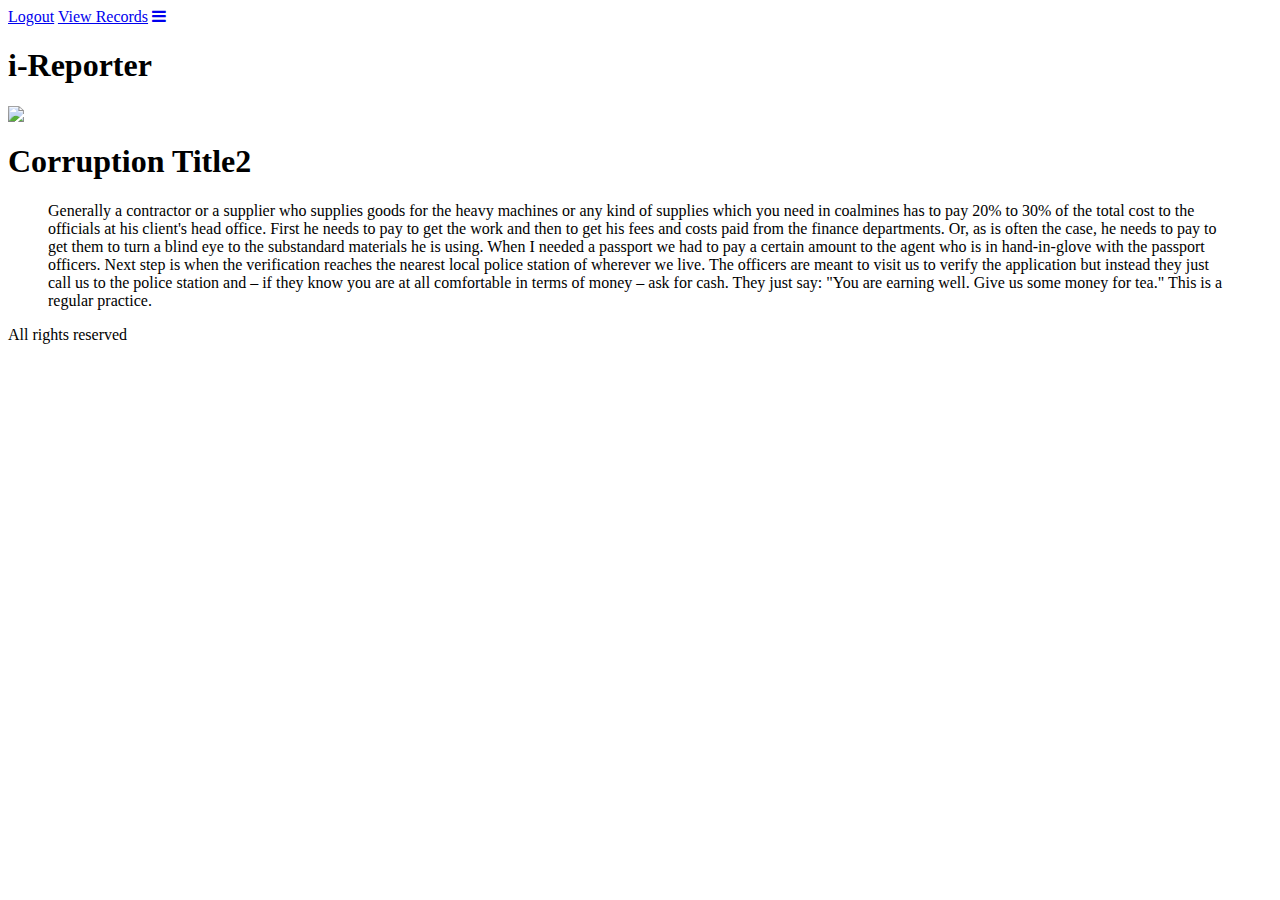
==== UI/admindet.html @ dbd6e0ab "Merge pull request #9 from digit2018/ft-record-detail-page-162265254" ====
<html>
    <head>
        <title>details</title>
        <link rel="stylesheet" href="static/css/main.css">
        <link rel="stylesheet" href="https://cdnjs.cloudflare.com/ajax/libs/font-awesome/4.7.0/css/font-awesome.min.css">
        <script type="javascript" src="Static/js/main.js"></script>
    </head>
    <body>
        <div class="pages-main-content">
            <header>
                <div class="header-content">
                    <a href="index.html">Logout</a>
                    <a href="adminviewrecords.html">View Records</a>
                    <a href="javascript:void(0);" class="icon" onclick="togle()">
                        <i class="fa fa-bars"></i>
                    </a>
                    <h1><span class="letterI">i</span>-Reporter</h1>
                </div>
            </header>
            <div class="pages-content">
                <div class="detail-content">
                    <img src="Static/images/corruption1.jpg"></item1>
                    <h1>Corruption Title2</h1>
                    <blockquote>
                        Generally a contractor or a supplier who supplies
                        goods for the heavy machines or any kind of supplies 
                        which you need in coalmines has to pay 20% to 30% of 
                        the total cost to the officials at his client's head 
                        office. First he needs to pay to get the work and then
                        to get his fees and costs paid from the finance departments. 
                        Or, as is often the case, he needs to pay to get them to turn
                        a blind eye to the substandard materials he is using. When 
                        I needed a passport we had to pay a certain amount to the 
                        agent who is in hand-in-glove with the passport officers.
                        Next step is when the verification reaches the nearest local
                        police station of wherever we live. The officers are meant to 
                        visit us to verify the application but instead they just call
                        us to the police station and – if they know you are at all 
                        comfortable in terms of money – ask for cash. They just say:
                        "You are earning well. Give us some money for tea." This is 
                        a regular practice.
                    </blockquote>
                </div>
            </div>
            <footer>
                <p>All rights reserved</p>
            </footer>
        </div>
    </body>
</html>
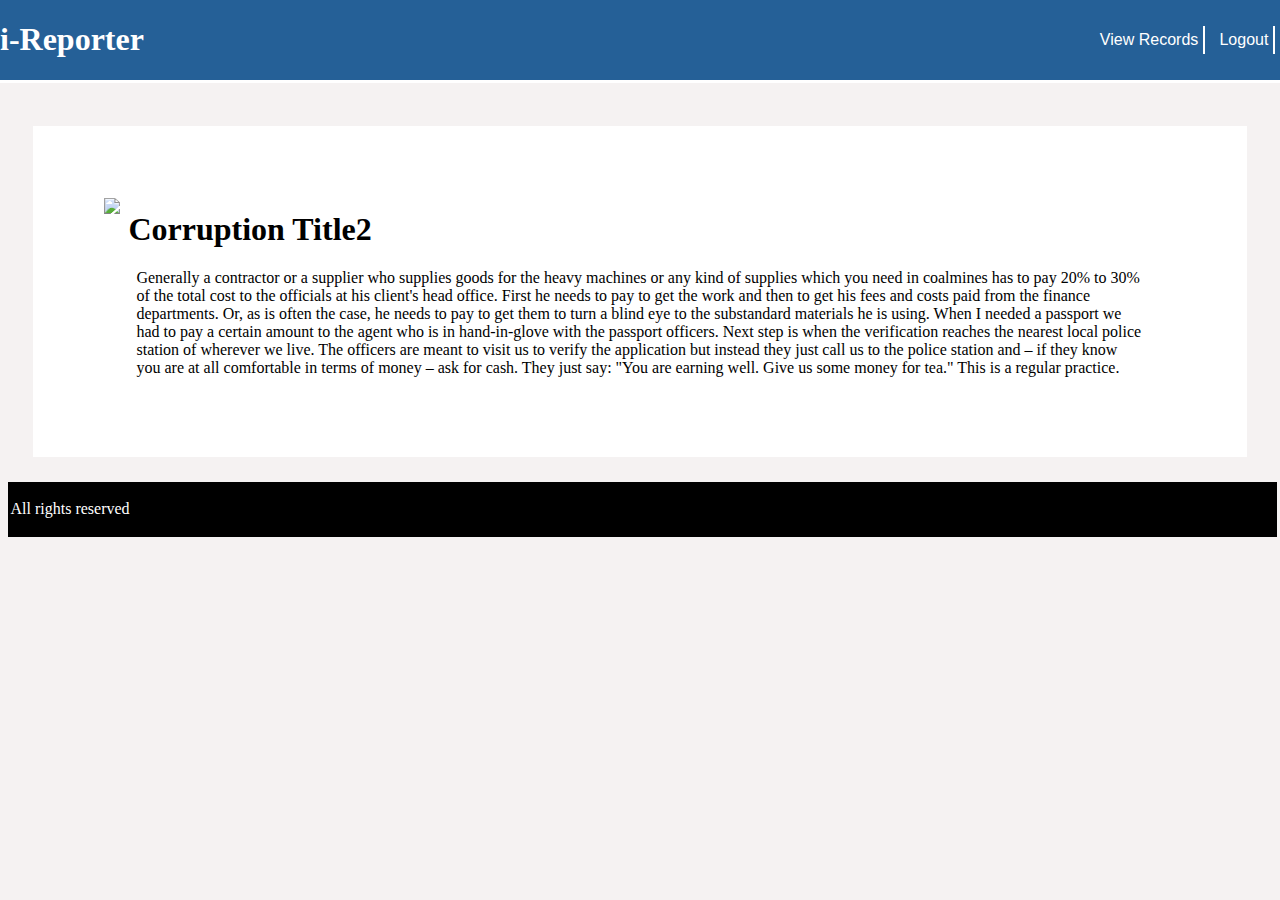
==== commit fb9acc4b: "[finishes #162265349] create user account api" ====
--- a/UI/admindet.html
+++ b/UI/admindet.html
@@ -1,7 +1,7 @@
 <html>
     <head>
         <title>details</title>
-        <link rel="stylesheet" href="static/css/main.css">
+        <link rel="stylesheet" href="Static/css/main.css">
         <link rel="stylesheet" href="https://cdnjs.cloudflare.com/ajax/libs/font-awesome/4.7.0/css/font-awesome.min.css">
         <script type="javascript" src="Static/js/main.js"></script>
     </head>
--- a/UI/Static/css/main.css
+++ b/UI/Static/css/main.css
@@ -0,0 +1,224 @@
+header{
+    left: 0;
+    top: 0;
+    position: fixed;
+    width: 100%;
+    background-color: rgb(37, 96, 151);
+    border-bottom: 3px solid white;
+}
+
+header h1{
+    color: white;
+}
+
+header a{
+    text-decoration: none;
+    float: right;
+    color: white;
+    margin: 0.3em;
+    border-right: 2px solid white;
+    padding: 0.3em;
+    font-family: 'Gill Sans', 'Gill Sans MT', Calibri, 'Trebuchet MS', sans-serif;
+}
+
+body{
+    background: rgb(245, 242, 242);
+}
+
+.content{
+    margin: 10%;
+}
+
+.letterI{
+    color: white;
+}
+
+.form-content h1{
+    text-align: center;
+    color: white;
+}
+
+.form-content{
+    background-color: rgb(37, 96, 151);
+    border: 1px solid rgb(37, 96, 151);
+    border-radius: 2em;
+    margin-left: auto;
+    margin-right: auto;
+    padding: 2%;
+    width: 60%;
+}
+
+.form-content input{
+    border: 0px;
+    border-radius: 2em;
+    display: block;
+    width: 100%;
+    padding: 2%;
+}
+
+.login-text{
+    text-align: center;
+    color: white;
+}
+
+.login-text a{
+    text-decoration: none;
+    color: white;
+}
+
+.form-content a{
+    text-decoration: none;
+}
+
+.pages-content{
+    margin-top: 10%;
+}
+
+.redflag-content{
+    display: grid;
+    grid-template-columns: auto auto;
+    grid-gap: 3%;
+    border: 0px;
+    background: white;
+    padding: 5%;
+    margin: 2%;
+}
+
+.redflag-content input{
+    width: 100%;
+    border: 2px solid rgb(37, 96, 151);
+    border-radius: 2em;
+    padding: 1%;
+}
+
+.redflag-content textarea{
+    width: 100%;
+    border: 2px solid rgb(37, 96, 151);
+}
+
+.image-upload input{
+    width: 40%;
+}
+.buttons input{
+    background: rgb(37, 96, 151); 
+    color: white;
+}
+
+.sub input{
+    width: 30%;
+}
+
+.view-buttons input{
+    border: none;
+    width: 40%;
+    float: right;
+    margin: 0.2em;
+}
+
+.delete input{
+    background: white;
+    color: white;
+}
+
+.primary-button input{
+    background: rgb(37, 96, 151);
+    color: white;
+}
+
+.redflag-content h1{
+    color: rgb(37, 96, 151);
+}
+
+.label{
+    font-weight: bold;
+    color: rgb(37, 96, 151);
+}
+
+item2 a{
+    text-decoration: none;
+}
+
+.detail-content{
+    border: 0px;
+    background: white;
+    padding: 5%;
+    margin: 2%;
+}
+
+.detail-content img{
+    float: left;
+    margin: 0.5em;
+}
+
+.lat-long-input input{
+    width: 40%;
+    margin: 0.5%;
+}
+
+footer{
+    left: 0;
+    bottom: 0;
+    width: 100%;
+    background-color: black;
+    color: white;
+    padding: 0.2%;
+}
+
+.header-content .icon {
+    display: none;
+}
+@media only screen and (max-width: 600px) {
+    
+    .content{
+        padding-top: 20%;
+    }
+    .redflag-content input{
+        display: block;
+        margin: 0.5em;
+        width: 100%;
+    }
+
+    .redflag-content textarea{
+        width: 100%;
+    }
+
+    .redflag-content{
+        display: grid;
+        grid-template-columns: auto;
+        grid-gap: 3%;
+        border: 0px;
+        background: white;
+        padding: 10%;
+        margin: 3%;
+    }
+
+    .pages-content{
+        margin-top: 25%;
+    }
+
+    .header-content a {display: none;}
+
+    .header-content a.icon {
+    float: right;
+    display: block;
+  }
+  
+  footer{
+    margin-top: 20%;
+}
+  
+}
+
+@media only screen and (max-width: 600px) {
+    .header-content.responsive {position: relative;}
+    .header-content.responsive a.icon {
+      position: absolute;
+      right: 0;
+      top: 0;
+    }
+    .header-content.responsive a {
+      float: none;
+      display: block;
+      text-align: left;
+    }
+  }
